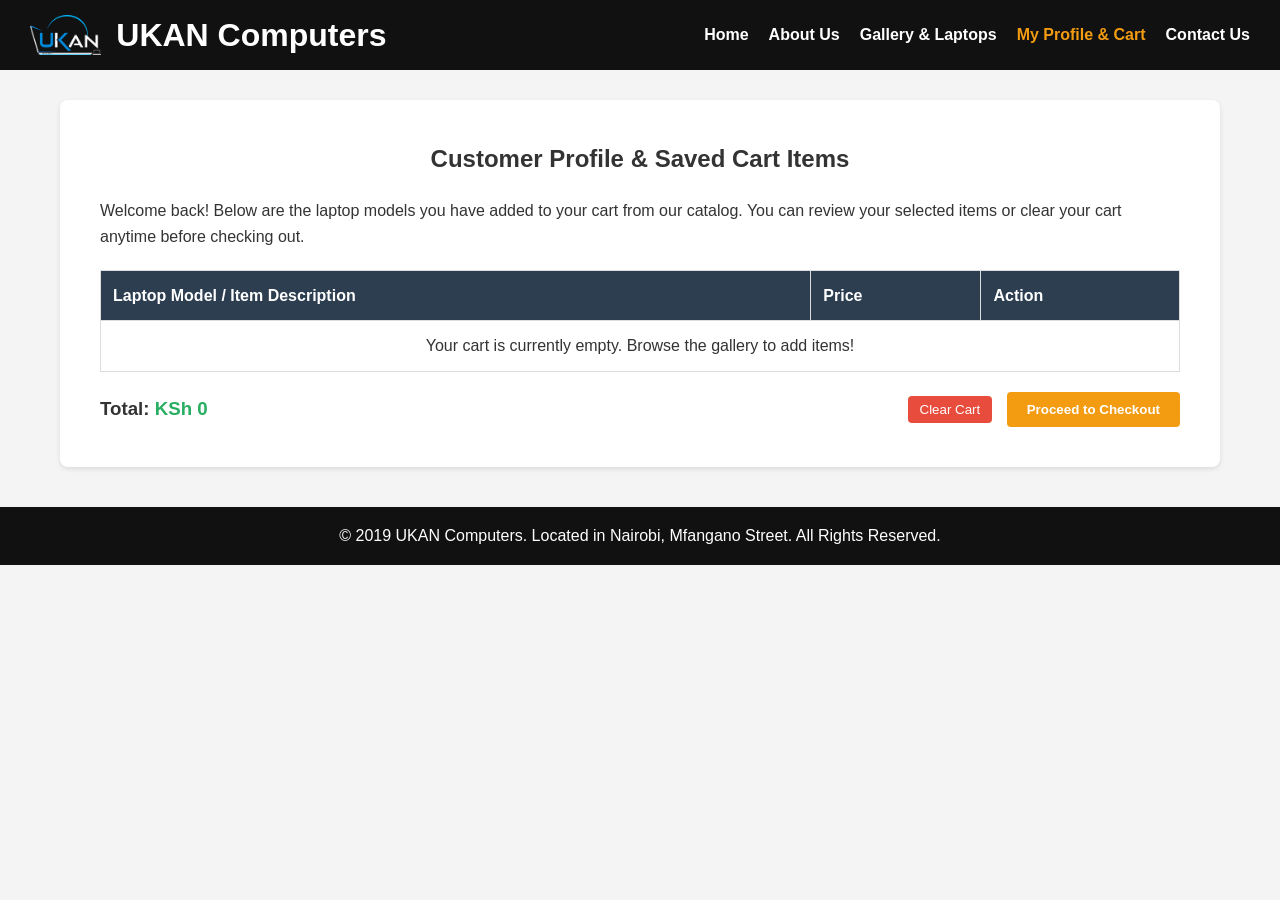
==== profile.html @ 1b57f764 "Add files via upload" ====
<!DOCTYPE html>
<html lang="en">
<head>
  <meta charset="UTF-8">
  <meta name="viewport" content="width=device-width, initial-scale=1.0">
  <title>My Profile & Cart - UKAN Computers</title>
  <link rel="stylesheet" href="style.css">
</head>
<body>

  <header>
    <div class="logo-container">
      <img src="BEBZ LOGO FINAL.png" alt="UKAN Computers Logo">
      <h1>UKAN Computers</h1>
    </div>
    <nav>
      <ul>
        <li><a href="index.html">Home</a></li>
        <li><a href="about.html">About Us</a></li>
        <li><a href="gallery.html">Gallery & Laptops</a></li>
        <li><a href="profile.html" class="active">My Profile & Cart</a></li>
        <li><a href="contact.html">Contact Us</a></li>
      </ul>
    </nav>
  </header>

  <div class="container">
    <div class="content-box">
      <h3 class="section-title">Customer Profile & Saved Cart Items</h3>
      <p>Welcome back! Below are the laptop models you have added to your cart from our catalog. You can review your selected items or clear your cart anytime before checking out.</p>
      
      <table class="cart-table">
        <thead>
          <tr>
            <th>Laptop Model / Item Description</th>
            <th>Price</th>
            <th>Action</th>
          </tr>
        </thead>
        <tbody id="cart-items-body">
          <!-- Cart items dynamically injected via script.js -->
        </tbody>
      </table>

      <div style="display: flex; justify-content: space-between; align-items: center; margin-top: 20px;">
        <h3>Total: <span id="cart-total" style="color: #27ae60;">KSh 0</span></h3>
        <div>
          <button onclick="clearCart()" class="remove-btn" style="margin-right: 10px;">Clear Cart</button>
          <button onclick="alert('Proceeding to checkout with UKAN Computers!')" class="submit-btn">Proceed to Checkout</button>
        </div>
      </div>
    </div>
  </div>

  <footer>
    <p>&copy; 2019 UKAN Computers. Located in Nairobi, Mfangano Street. All Rights Reserved.</p>
  </footer>

  <script src="script.js"></script>
</body>
</html>
---- style.css ----
* {
  box-sizing: border-box;
  margin: 0;
  padding: 0;
  font-family: Arial, sans-serif;
}

body {
  background-color: #f4f4f4;
  color: #333;
}

header {
  background-color: #111;
  color: #fff;
  display: flex;
  justify-content: space-between;
  align-items: center;
  padding: 15px 30px;
}

.logo-container {
  display: flex;
  align-items: center;
  gap: 15px;
}

.logo-container img {
  height: 40px;
  width: auto;
}

nav ul {
  list-style: none;
  display: flex;
  gap: 20px;
}

nav ul li a {
  color: #fff;
  text-decoration: none;
  font-weight: bold;
}

nav ul li a.active, nav ul li a:hover {
  color: #f39c12;
}

.container {
  max-width: 1200px;
  margin: 30px auto;
  padding: 0 20px;
}

.section-title {
  text-align: center;
  margin-bottom: 20px;
  font-size: 24px;
}

/* Hero Section */
.hero {
  background: linear-gradient(rgba(0,0,0,0.7), rgba(0,0,0,0.7)), url('https://images.unsplash.com/photo-1517336714731-489689fd1ca8?auto=format&fit=crop&w=1200&q=80') no-repeat center center/cover;
  color: white;
  text-align: center;
  padding: 100px 20px;
  border-radius: 8px;
  margin-bottom: 30px;
}

.hero h2 {
  font-size: 36px;
  margin-bottom: 15px;
}

.hero p {
  font-size: 18px;
  margin-bottom: 25px;
}

.btn-primary {
  background-color: #f39c12;
  color: white;
  padding: 12px 30px;
  text-decoration: none;
  font-weight: bold;
  border-radius: 5px;
  display: inline-block;
  transition: background 0.3s;
}

.btn-primary:hover {
  background-color: #d68910;
}

/* Filter Buttons */
.filter-buttons {
  display: flex;
  justify-content: center;
  gap: 10px;
  margin-bottom: 20px;
  flex-wrap: wrap;
}

.filter-btn {
  padding: 10px 20px;
  border: none;
  background-color: #ddd;
  cursor: pointer;
  font-weight: bold;
  border-radius: 5px;
  transition: background 0.3s;
}

.filter-btn.active, .filter-btn:hover {
  background-color: #f39c12;
  color: #fff;
}

.counter-display {
  text-align: center;
  margin-bottom: 25px;
  font-weight: bold;
  color: #555;
}

/* Product Grid System */
.product-grid {
  display: grid;
  grid-template-columns: repeat(auto-fill, minmax(240px, 1fr));
  gap: 20px;
  max-height: 850px;
  overflow-y: auto;
  padding-right: 5px;
}

.product-grid::-webkit-scrollbar {
  width: 8px;
}

.product-grid::-webkit-scrollbar-thumb {
  background: #ccc;
  border-radius: 4px;
}

.product-card {
  display: none;
  background: #fff;
  border-radius: 8px;
  overflow: hidden;
  box-shadow: 0 2px 5px rgba(0,0,0,0.1);
  flex-direction: column;
}

.product-card.show {
  display: flex;
}

.product-card img {
  width: 100%;
  height: 160px;
  object-fit: cover;
}

.product-info {
  padding: 15px;
  display: flex;
  flex-direction: column;
  gap: 8px;
  flex-grow: 1;
  justify-content: space-between;
}

.product-info h4 {
  font-size: 15px;
  color: #222;
}

.price {
  font-weight: bold;
  color: #27ae60;
  font-size: 15px;
}

.buy-btn {
  padding: 8px;
  background-color: #2c3e50;
  color: white;
  border: none;
  border-radius: 4px;
  cursor: pointer;
}

.buy-btn:hover {
  background-color: #34495e;
}

/* Contact & Profile Layout */
.content-box {
  background: #fff;
  padding: 40px;
  border-radius: 8px;
  box-shadow: 0 2px 5px rgba(0,0,0,0.1);
  line-height: 1.6;
}

.contact-grid {
  display: grid;
  grid-template-columns: 1fr 1fr;
  gap: 30px;
}

.form-group {
  margin-bottom: 15px;
}

.form-group label {
  display: block;
  margin-bottom: 5px;
  font-weight: bold;
}

.form-group input, .form-group textarea {
  width: 100%;
  padding: 10px;
  border: 1px solid #ccc;
  border-radius: 4px;
}

.submit-btn {
  background-color: #f39c12;
  color: white;
  padding: 10px 20px;
  border: none;
  border-radius: 4px;
  cursor: pointer;
  font-weight: bold;
}

.submit-btn:hover {
  background-color: #d68910;
}

/* Cart Table Styles */
.cart-table {
  width: 100%;
  border-collapse: collapse;
  margin-top: 20px;
  margin-bottom: 20px;
}

.cart-table th, .cart-table td {
  border: 1px solid #ddd;
  padding: 12px;
  text-align: left;
}

.cart-table th {
  background-color: #2c3e50;
  color: white;
}

.remove-btn {
  background-color: #e74c3c;
  color: white;
  border: none;
  padding: 6px 12px;
  border-radius: 4px;
  cursor: pointer;
}

.remove-btn:hover {
  background-color: #c0392b;
}

footer {
  text-align: center;
  padding: 20px;
  background: #111;
  color: #fff;
  margin-top: 40px;
}

@media(max-width: 768px) {
  .contact-grid {
    grid-template-columns: 1fr;
  }
}
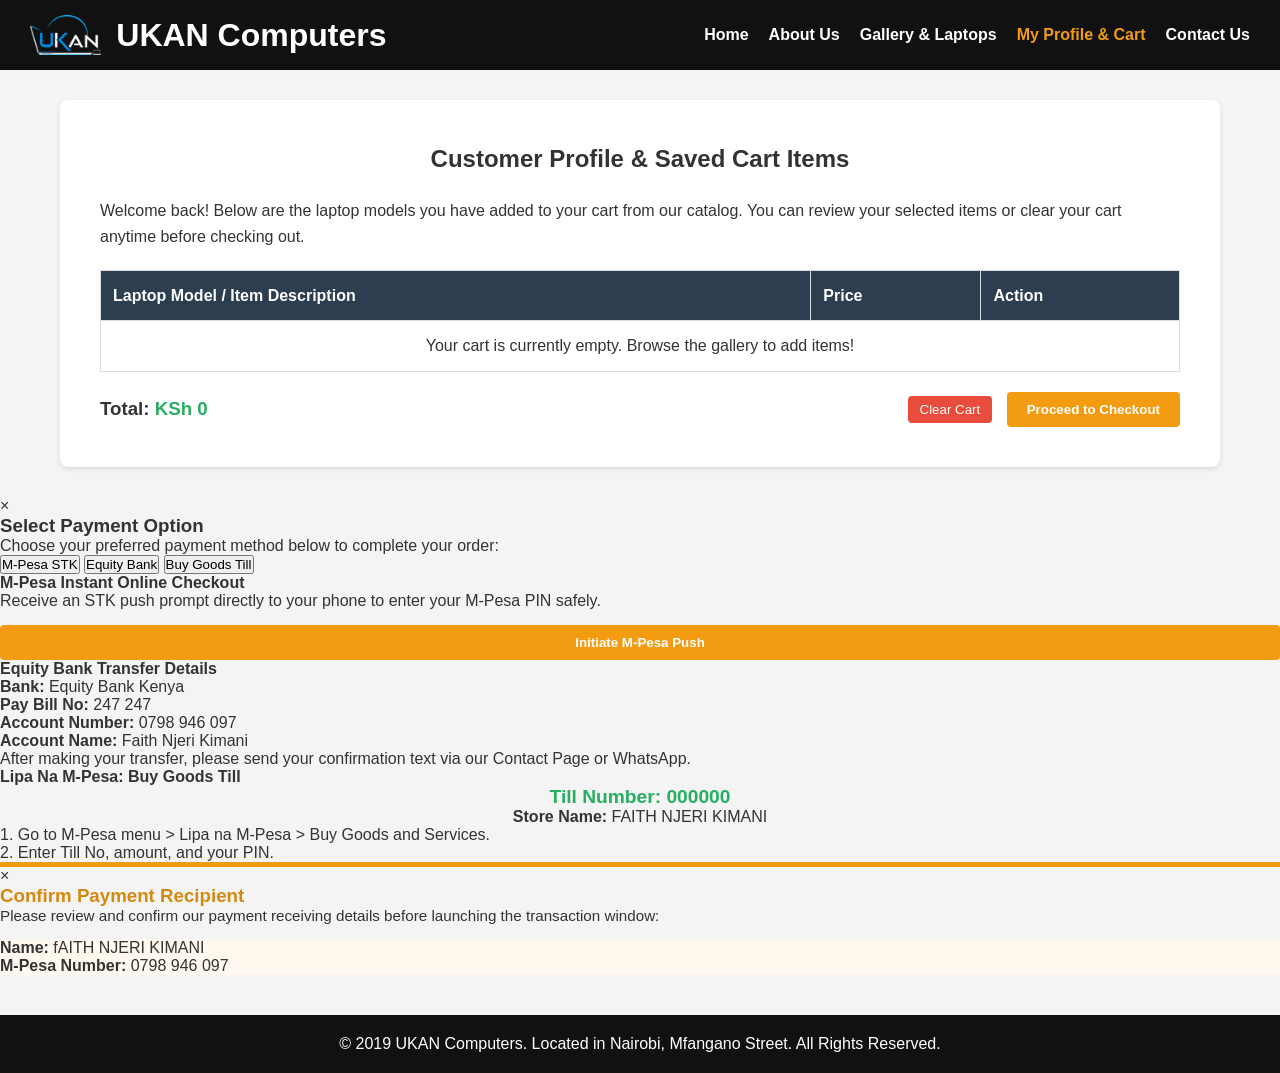
==== commit fdb7bbec: "Update profile.html" ====
--- a/profile.html
+++ b/profile.html
@@ -5,6 +5,8 @@
   <meta name="viewport" content="width=device-width, initial-scale=1.0">
   <title>My Profile & Cart - UKAN Computers</title>
   <link rel="stylesheet" href="style.css">
+  <!-- Fast, lightweight direct inline script link for Paystack -->
+  <script src="https://paystack.co"></script>
 </head>
 <body>
 
@@ -46,8 +48,72 @@
         <h3>Total: <span id="cart-total" style="color: #27ae60;">KSh 0</span></h3>
         <div>
           <button onclick="clearCart()" class="remove-btn" style="margin-right: 10px;">Clear Cart</button>
-          <button onclick="alert('Proceeding to checkout with UKAN Computers!')" class="submit-btn">Proceed to Checkout</button>
-        </div>
+          <button onclick="openPaymentModal()" class="submit-btn">Proceed to Checkout</button>
+        </div>
+      </div>
+    </div>
+  </div>
+
+  <!-- MAIN POPUP PAYMENT MODAL -->
+  <div id="payment-modal" class="modal-overlay">
+    <div class="modal-content">
+      <span class="close-modal" onclick="closePaymentModal()">&times;</span>
+      <h3>Select Payment Option</h3>
+      <p>Choose your preferred payment method below to complete your order:</p>
+      
+      <div class="payment-tabs">
+        <button class="tab-btn active" onclick="switchPaymentTab(this, 'mpesa-online')">M-Pesa STK</button>
+        <button class="tab-btn" onclick="switchPaymentTab(this, 'equity')">Equity Bank</button>
+        <button class="tab-btn" onclick="switchPaymentTab(this, 'till')">Buy Goods Till</button>
+      </div>
+
+      <div class="tab-panels">
+        <!-- M-Pesa Panel -->
+        <div id="mpesa-online" class="tab-panel active">
+          <h4>M-Pesa Instant Online Checkout</h4>
+          <p>Receive an STK push prompt directly to your phone to enter your M-Pesa PIN safely.</p>
+          <button onclick="showMpesaVerificationTab()" class="submit-btn" style="width: 100%; margin-top: 15px;">Initiate M-Pesa Push</button>
+        </div>
+
+        <!-- Equity Panel -->
+        <div id="equity" class="tab-panel">
+          <h4>Equity Bank Transfer Details</h4>
+          <div class="payment-details-box">
+            <p><strong>Bank:</strong> Equity Bank Kenya</p>
+            <p><strong>Pay Bill No:</strong> 247 247</p>
+            <p><strong>Account Number:</strong> 0798 946 097</p>
+            <p><strong>Account Name:</strong> Faith Njeri Kimani</p>
+          </div>
+          <p class="note-text">After making your transfer, please send your confirmation text via our Contact Page or WhatsApp.</p>
+        </div>
+
+        <!-- Till Panel -->
+        <div id="till" class="tab-panel">
+          <h4>Lipa Na M-Pesa: Buy Goods Till</h4>
+          <div class="payment-details-box" style="text-align: center;">
+            <p style="font-size: 1.2rem; color: #27ae60;"><strong>Till Number: 000000</strong></p>
+            <p><strong>Store Name:</strong> FAITH NJERI KIMANI</p>
+          </div>
+          <p class="note-text">1. Go to M-Pesa menu > Lipa na M-Pesa > Buy Goods and Services.<br>2. Enter Till No, amount, and your PIN.</p>
+        </div>
+      </div>
+    </div>
+  </div>
+
+  <!-- SECONDARY POPUP TAB: CONFIRMATION DISPLAY (PREVENTS WRONG TRANSACTIONS) -->
+  <div id="verification-modal" class="modal-overlay" style="z-index: 3000;">
+    <div class="modal-content" style="border-top: 5px solid #f39c12;">
+      <span class="close-modal" onclick="closeVerificationModal()">&times;</span>
+      <h3 style="color: #d68910;">Confirm Payment Recipient</h3>
+      <p style="margin-bottom: 15px; font-size: 0.95rem;">Please review and confirm our payment receiving details before launching the transaction window:</p>
+      
+      <div class="payment-details-box" style="background: #fff8ee; border-left-color: #f39c12;">
+        <p><strong>Name:</strong> fAITH NJERI KIMANI</p>
+        <p><strong>M-Pesa Number:</strong> 0798 946 097</p>
+  
+      
+      
+        
       </div>
     </div>
   </div>
@@ -57,5 +123,84 @@
   </footer>
 
   <script src="script.js"></script>
+
+  <!-- Payment Modal Engine and Verification Script Links -->
+  <script>
+    function openPaymentModal() {
+      let totalText = document.getElementById('cart-total').innerText;
+      let totalAmount = parseInt(totalText.replace(/[^0-9]/g, ''), 10);
+
+      if (!totalAmount || totalAmount <= 0) {
+        alert("Your cart is empty! Please add a laptop to your cart first.");
+        return;
+      }
+      document.getElementById('payment-modal').style.display = 'flex';
+    }
+
+    function closePaymentModal() {
+      document.getElementById('payment-modal').style.display = 'none';
+    }
+
+    function switchPaymentTab(element, panelId) {
+      document.querySelectorAll('.tab-btn').forEach(btn => btn.classList.remove('active'));
+      document.querySelectorAll('.tab-panel').forEach(panel => panel.classList.remove('active'));
+      
+      element.classList.add('active');
+      document.getElementById(panelId).classList.add('active');
+    }
+
+    // Opens up the confirmation tab showing your information directly
+    function showMpesaVerificationTab() {
+      document.getElementById('verification-modal').style.display = 'flex';
+    }
+
+    function closeVerificationModal() {
+      document.getElementById('verification-modal').style.display = 'none';
+    }
+
+    function executeSecureStkPush() {
+      closeVerificationModal(); // Hide confirmation window
+      closePaymentModal();      // Hide main payment menu block
+
+      let totalText = document.getElementById('cart-total').innerText;
+      let totalAmount = parseInt(totalText.replace(/[^0-9]/g, ''), 10);
+
+      // System uses an automated routing email parameter for log processing receipts
+      let systemReceiptEmail = "customer@ukancomputers.com";
+
+      let handler = PaystackPop.setup({
+        key: 'pk_live_YOUR_PUBLIC_KEY_HERE', // <-- Paste your Live Public Key from Paystack Dashboard here
+        email: systemReceiptEmail,
+        amount: totalAmount * 100, 
+        currency: 'KES', 
+        ref: 'UKAN-' + Math.floor((Math.random() * 1000000000) + 1),
+        channels: ['mobile_money'], // Automatically routes them to the secure M-Pesa entrance frame
+        metadata: {
+          custom_fields: [
+            { display_name: "Payment Type", variable_name: "payment_type", value: "M-Pesa Checkout Flow" },
+            { display_name: "Target Merchant Till", variable_name: "target_merchant_till", value: "8847238" }
+          ]
+        },
+        callback: function(response) {
+          alert('Payment Successful! Reference ID: ' + response.reference);
+          if (typeof clearCart === "function") {
+            clearCart();
+          }
+          window.location.href = "index.html";
+        },
+        onClose: function() {
+          alert("Transaction closed. If you need fallback options, please use our static account details displayed on the screen.");
+          openPaymentModal(); 
+          
+          let tillTabButton = document.querySelector("button[onclick*='till']");
+          if(tillTabButton) {
+            switchPaymentTab(tillTabButton, 'till');
+          }
+        }
+      });
+
+      handler.openIframe();
+    }
+  </script>
 </body>
-</html>+</html>
